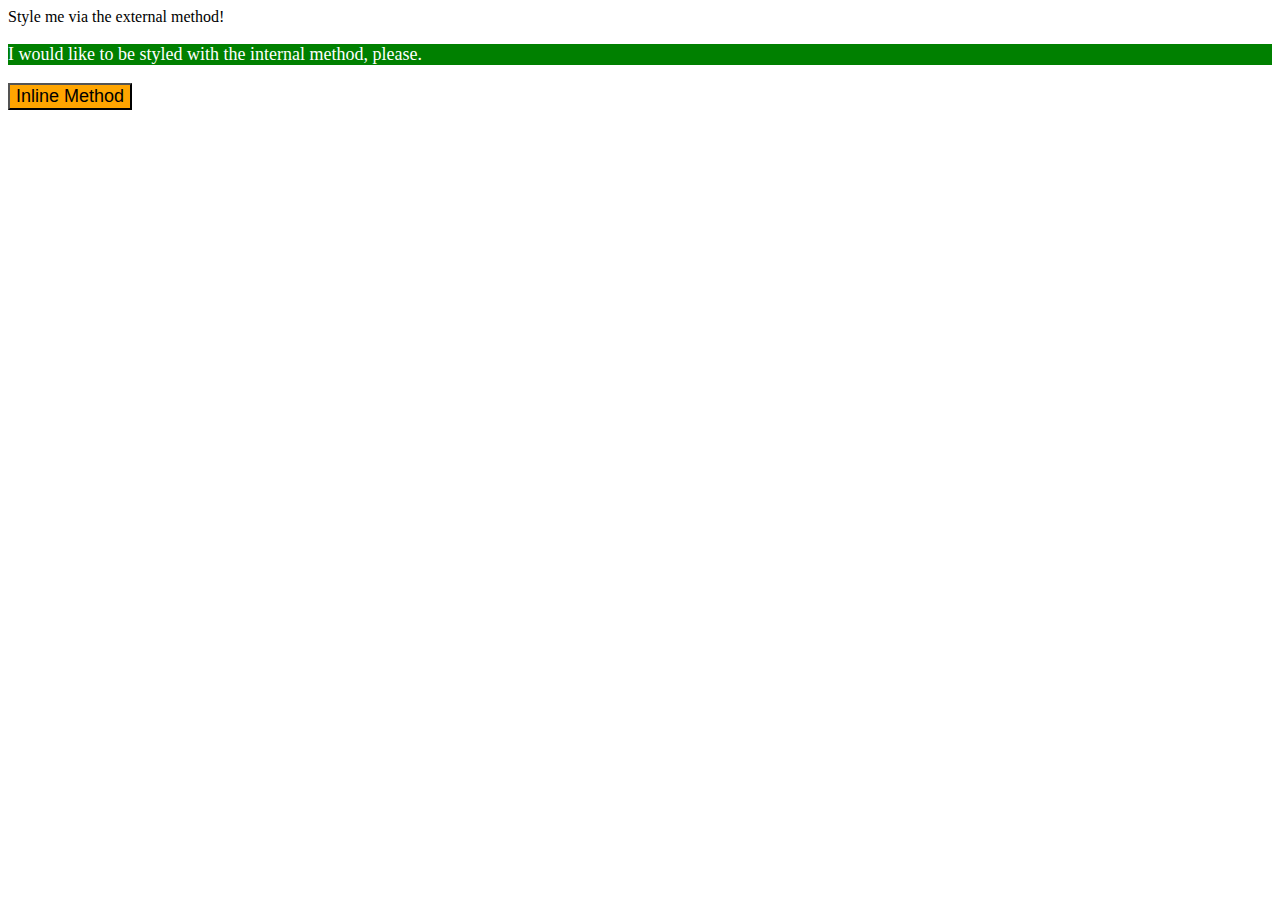
==== foundations/01-css-methods/index.html @ ede39889 "Complete 01-css-methods" ====
<!DOCTYPE html>
<html lang="en">
  <head>
    <meta charset="UTF-8">
    <meta http-equiv="X-UA-Compatible" content="IE=edge">
    <meta name="viewport" content="width=device-width, initial-scale=1.0">
    <title>Methods for Adding CSS</title>
  </head>
  <body>
    <div>Style me via the external method!</div>
    <p>I would like to be styled with the internal method, please.</p>
    <button style="background-color: orange; font-size: 18px">Inline Method</button>

    <style>
      p {
        background-color: green;
        color: white;
        font-size: 18px;
      }
    </style>
  </body>
</html>
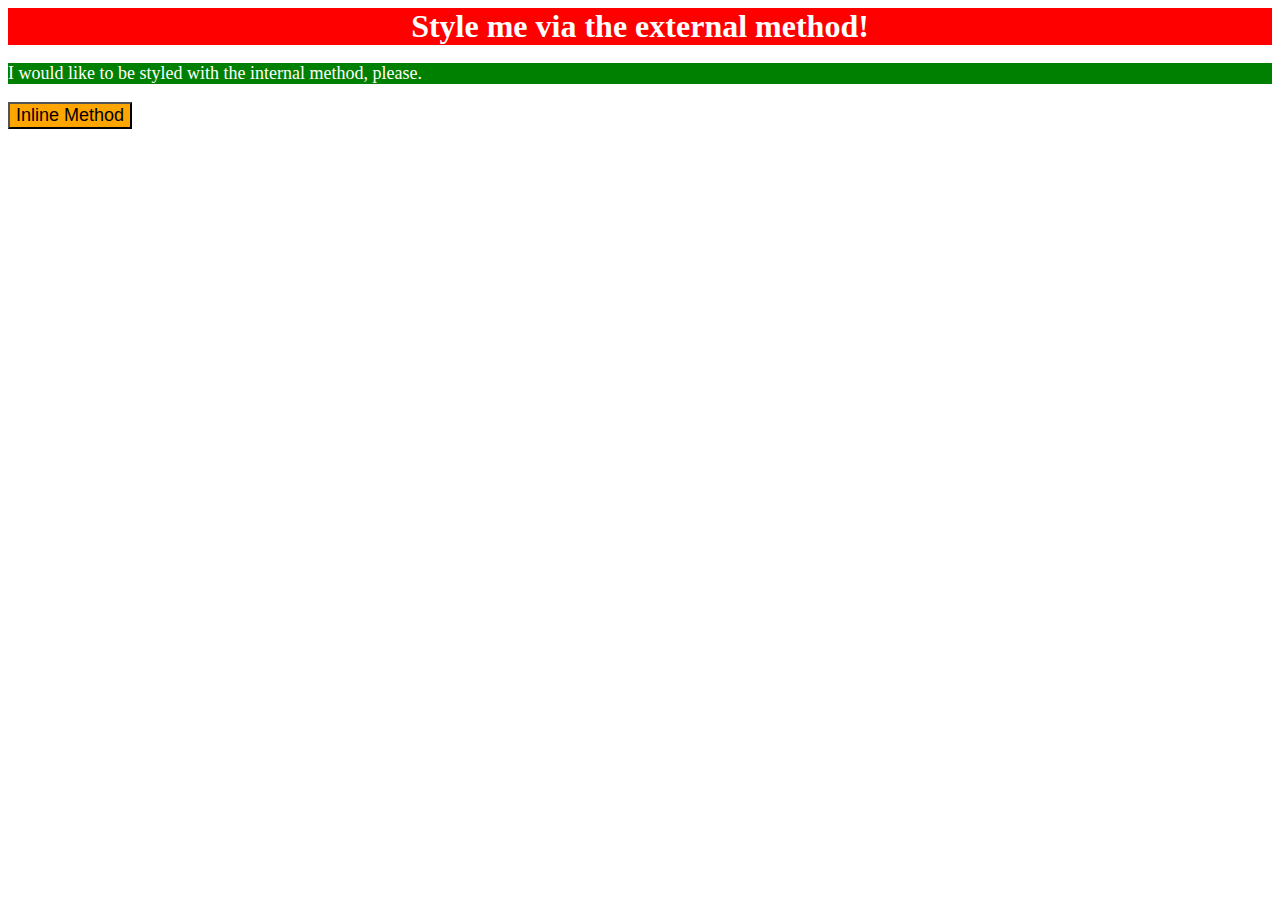
==== commit d8ba97db: "Complete 02-class-id-selectors" ====
--- a/foundations/01-css-methods/index.html
+++ b/foundations/01-css-methods/index.html
@@ -4,6 +4,7 @@
     <meta charset="UTF-8">
     <meta http-equiv="X-UA-Compatible" content="IE=edge">
     <meta name="viewport" content="width=device-width, initial-scale=1.0">
+    <link rel="stylesheet" href="stylesheet.css">
     <title>Methods for Adding CSS</title>
   </head>
   <body>
--- a/foundations/01-css-methods/stylesheet.css
+++ b/foundations/01-css-methods/stylesheet.css
@@ -0,0 +1,7 @@
+div {
+    background-color: red;
+    color: white;
+    font-size: 32px;
+    text-align: center;
+    font-weight: bold;
+}